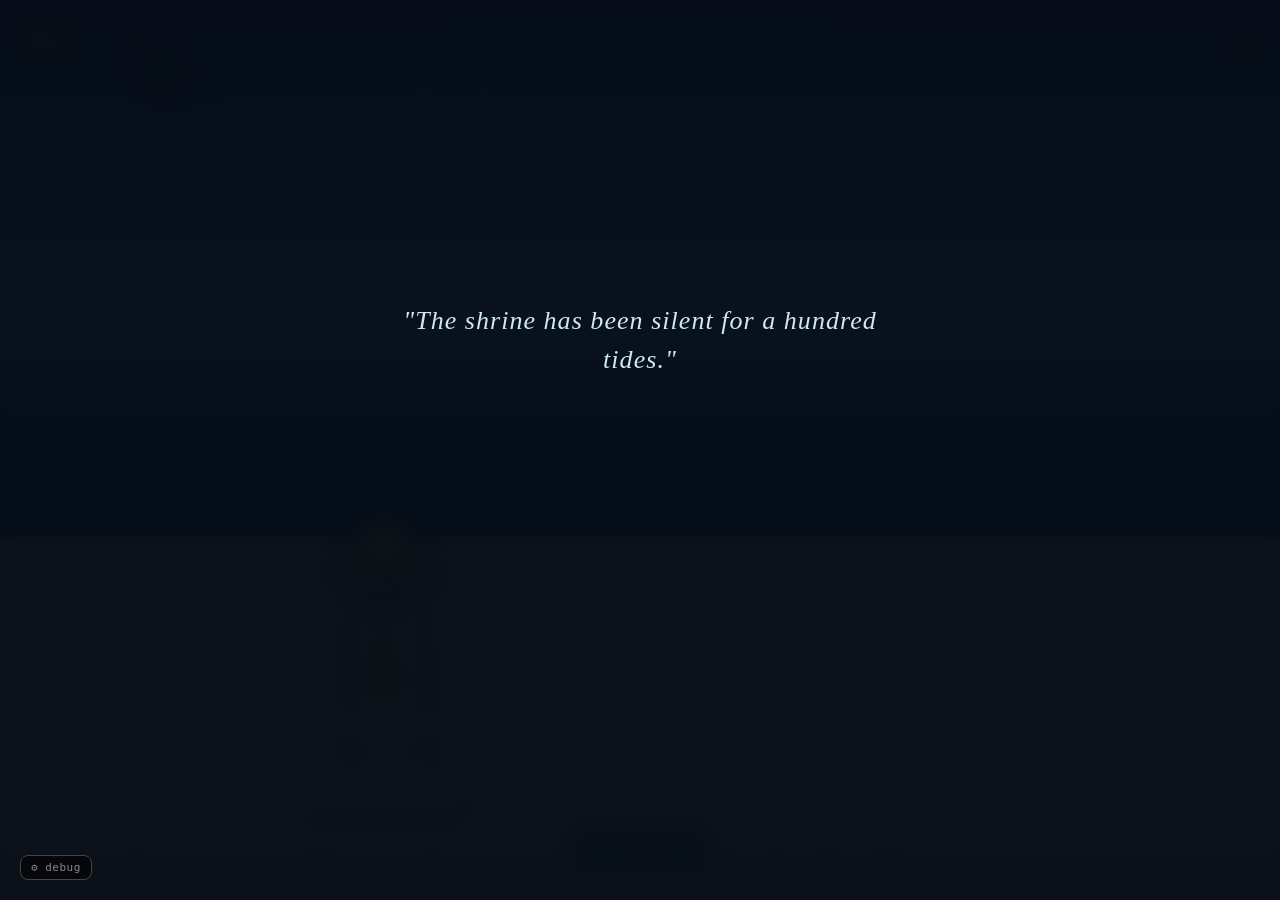
==== game-004-tide-shrine/index.html @ fa3dabe2 "Add game 004: tide-shrine" ====
<!DOCTYPE html>
<html lang="en">
<head>
<meta charset="UTF-8">
<meta name="viewport" content="width=device-width, initial-scale=1, viewport-fit=cover">
<title>Tide Shrine</title>
<link rel="stylesheet" href="./style.css">
</head>
<body>

<div id="game-root">

  <!-- Header hint strip -->
  <div id="header-strip">① Pull the rope → ② Collect shells → ③ Spend in Skill Tree to unlock wonders</div>

  <!-- Main SVG canvas — sky + sea + beach + shrine -->
  <svg id="main-canvas" xmlns="http://www.w3.org/2000/svg">
    <defs>
      <!-- Claymation goo filter (seed 99 preset) -->
      <filter id="fx-goo" x="-20%" y="-20%" width="140%" height="140%">
        <feTurbulence type="fractalNoise" baseFrequency="0.02" numOctaves="2" seed="99" result="turb"/>
        <feDisplacementMap in="SourceGraphic" in2="turb" scale="3" xChannelSelector="R" yChannelSelector="G" result="disp"/>
        <feGaussianBlur in="disp" stdDeviation="1.2" result="blur"/>
        <feColorMatrix in="blur" type="matrix"
          values="1 0 0 0 0  0 1 0 0 0  0 0 1 0 0  0 0 0 14 -5" result="goo"/>
        <feComposite in="SourceGraphic" in2="goo" operator="atop"/>
      </filter>
      <filter id="fx-glow" x="-40%" y="-40%" width="180%" height="180%">
        <feGaussianBlur in="SourceGraphic" stdDeviation="4" result="blur"/>
        <feMerge><feMergeNode in="blur"/><feMergeNode in="SourceGraphic"/></feMerge>
      </filter>
      <filter id="fx-soft-shadow" x="-20%" y="-20%" width="140%" height="140%">
        <feDropShadow dx="2" dy="4" stdDeviation="6" flood-color="#1a3a4a" flood-opacity="0.4"/>
      </filter>
      <filter id="fx-grain" x="0%" y="0%" width="100%" height="100%">
        <feTurbulence type="fractalNoise" baseFrequency="0.9" numOctaves="1" seed="42" result="noise"/>
        <feColorMatrix in="noise" type="matrix"
          values="0 0 0 0 0  0 0 0 0 0  0 0 0 0 0  0 0 0 0.12 0" result="grain"/>
        <feComposite in="SourceGraphic" in2="grain" operator="arithmetic" k1="0" k2="1" k3="0.15" k4="0"/>
      </filter>

      <!-- Sky gradient — animated via JS attribute updates -->
      <linearGradient id="sky-grad" x1="0" y1="0" x2="0" y2="1">
        <stop id="sky-stop-top" offset="0%" stop-color="#1a2a4a"/>
        <stop id="sky-stop-mid" offset="60%" stop-color="#3d6a8a"/>
        <stop id="sky-stop-bot" offset="100%" stop-color="#7ab4c8"/>
      </linearGradient>

      <!-- Sea gradient -->
      <linearGradient id="sea-grad" x1="0" y1="0" x2="0" y2="1">
        <stop offset="0%" stop-color="#1e5a7a"/>
        <stop offset="100%" stop-color="#0d3a52"/>
      </linearGradient>

      <!-- Sand gradient -->
      <linearGradient id="sand-grad" x1="0" y1="0" x2="0" y2="1">
        <stop offset="0%" stop-color="#d4b882"/>
        <stop offset="100%" stop-color="#c0a060"/>
      </linearGradient>

      <!-- Bell rope gradient -->
      <linearGradient id="rope-grad" x1="0" y1="0" x2="1" y2="0">
        <stop offset="0%" stop-color="#7a5a30"/>
        <stop offset="40%" stop-color="#c8943a"/>
        <stop offset="100%" stop-color="#7a5a30"/>
      </linearGradient>
    </defs>

    <!-- Sky rectangle -->
    <rect id="sky-rect" x="0" y="0" width="100%" fill="url(#sky-grad)"/>

    <!-- Stars layer (night sky decoration) -->
    <g id="stars-layer"></g>

    <!-- Moon -->
    <g id="moon-group">
      <circle id="moon-circle" cx="80%" cy="12%" r="28" fill="#f0e8c0" filter="url(#fx-glow)"/>
      <!-- Moon phase mask overlay — crescent etc via JS -->
      <circle id="moon-shadow" cx="80%" cy="12%" r="28" fill="transparent"/>
    </g>

    <!-- Sea rectangle -->
    <rect id="sea-rect" x="0" fill="url(#sea-grad)"/>

    <!-- Wave path — animated on each pull -->
    <path id="wave-path" fill="#2a7aaa" opacity="0.7"/>
    <path id="wave-path-2" fill="#1e6a96" opacity="0.4"/>

    <!-- Beach / sand -->
    <rect id="sand-rect" x="0" width="100%" fill="url(#sand-grad)"/>

    <!-- Seashells layer (accumulate over time) -->
    <g id="shells-layer" filter="url(#fx-soft-shadow)"></g>

    <!-- Shrine group — positioned via JS based on canvas size -->
    <g id="shrine-group" filter="url(#fx-soft-shadow)">
      <!-- Shrine base steps -->
      <rect id="shrine-base-3" rx="4" fill="#c8b490"/>
      <rect id="shrine-base-2" rx="3" fill="#d4c09c"/>
      <rect id="shrine-base-1" rx="3" fill="#e0ccaa"/>
      <!-- Shrine pillar left -->
      <rect id="shrine-pillar-l" rx="4" fill="#b8a278" filter="url(#fx-goo)"/>
      <!-- Shrine pillar right -->
      <rect id="shrine-pillar-r" rx="4" fill="#b8a278" filter="url(#fx-goo)"/>
      <!-- Shrine roof / lintel -->
      <polygon id="shrine-roof" fill="#8a7060" filter="url(#fx-goo)"/>
      <rect id="shrine-lintel" rx="2" fill="#9a8070"/>
      <!-- Bell housing arch -->
      <ellipse id="bell-arch" fill="#7a6050" opacity="0.8"/>
      <!-- Bell — swings on click -->
      <g id="bell-pivot">
        <g id="bell-swing">
          <!-- Bell body -->
          <ellipse id="bell-body" fill="#d4a830" filter="url(#fx-glow)"/>
          <!-- Bell mouth -->
          <ellipse id="bell-mouth" fill="#b88820"/>
          <!-- Bell highlight -->
          <ellipse id="bell-highlight" fill="#f0cc60" opacity="0.7"/>
          <!-- Bell clapper -->
          <rect id="bell-clapper" rx="2" fill="#8a6010"/>
        </g>
      </g>
    </g>

    <!-- Rope group — the main click target -->
    <g id="rope-group" style="cursor:pointer;touch-action:none">
      <!-- Wide invisible hit zone -->
      <rect id="rope-hit" fill="transparent" style="touch-action:none"/>
      <!-- Rope visual — wavy path -->
      <path id="rope-path-1" stroke="url(#rope-grad)" stroke-width="7" fill="none" stroke-linecap="round"/>
      <path id="rope-path-2" stroke="#c8943a" stroke-width="3" fill="none" stroke-linecap="round" opacity="0.6"/>
      <!-- Rope end knot -->
      <circle id="rope-knot" fill="#9a6a20" filter="url(#fx-glow)"/>
      <!-- Tap-to-pull arrow (onboarding) -->
      <g id="rope-arrow" style="pointer-events:none">
        <text id="rope-arrow-text" text-anchor="middle" fill="#f0e8a0" font-size="14" font-family="Georgia, serif" opacity="0.9">▼ Tap to ring the bell</text>
      </g>
    </g>

    <!-- Second shrine rope (unlocked later) -->
    <g id="shrine2-group" style="display:none">
      <g id="shrine2-rope-group" style="cursor:pointer;touch-action:none">
        <rect id="shrine2-rope-hit" fill="transparent" style="touch-action:none"/>
        <path id="shrine2-rope-path" stroke="url(#rope-grad)" stroke-width="7" fill="none" stroke-linecap="round"/>
        <circle id="shrine2-rope-knot" fill="#9a6a20" filter="url(#fx-glow)"/>
      </g>
      <g id="shrine2-bell-pivot">
        <g id="shrine2-bell-swing">
          <ellipse id="shrine2-bell-body" fill="#d4a830" filter="url(#fx-glow)"/>
          <ellipse id="shrine2-bell-mouth" fill="#b88820"/>
        </g>
      </g>
    </g>

    <!-- Pearl diver creature (unlocked later) -->
    <g id="diver-group" style="display:none;cursor:pointer;touch-action:manipulation">
      <ellipse id="diver-body" fill="#4a8aaa"/>
      <ellipse id="diver-head" fill="#6aaac8"/>
      <ellipse id="diver-mask" fill="#c0e8f0" opacity="0.8"/>
      <circle id="diver-eye" fill="#1a3a4a"/>
      <path id="diver-fin" fill="#3a7a9a"/>
      <ellipse id="diver-bubble" fill="none" stroke="#a0d0e8" stroke-width="1.5" opacity="0.7"/>
    </g>

    <!-- Lighthouse (unlocked later) -->
    <g id="lighthouse-group" style="display:none">
      <rect id="lh-body" rx="4" fill="#e8e0d0"/>
      <rect id="lh-stripe1" fill="#e05030" opacity="0.8"/>
      <rect id="lh-stripe2" fill="#e05030" opacity="0.8"/>
      <ellipse id="lh-top" fill="#c0b898"/>
      <circle id="lh-light" fill="#fff8a0" filter="url(#fx-glow)" opacity="0"/>
      <!-- Beam sweep -->
      <path id="lh-beam" fill="#fff8a0" opacity="0"/>
    </g>

    <!-- Seagull layer -->
    <g id="seagull-layer"></g>

    <!-- Particles / popups layer -->
    <g id="particle-layer"></g>

    <!-- Grain overlay (entire canvas) -->
    <rect id="grain-overlay" x="0" y="0" width="100%" height="100%" fill="transparent" filter="url(#fx-grain)" pointer-events="none"/>
  </svg>

  <!-- HUD currency display -->
  <div id="hud">
    <div class="hud-row">
      <span class="hud-icon">🐚</span>
      <span id="shells-disp" class="hud-val">0</span>
      <span class="hud-label">shells</span>
    </div>
    <div class="hud-row" id="pearls-row" style="display:none">
      <span class="hud-icon">🔮</span>
      <span id="pearls-disp" class="hud-val">0</span>
      <span class="hud-label">pearls</span>
    </div>
    <div class="hud-row" id="sps-row">
      <span class="hud-label" id="sps-disp"></span>
    </div>
  </div>

  <!-- Moon phase indicator -->
  <div id="moon-phase-hud" style="display:none">
    <span id="moon-phase-icon">🌑</span>
    <span id="moon-phase-label">New Moon</span>
  </div>

  <!-- Combo bar (lighthouse) -->
  <div id="combo-wrap" style="display:none">
    <div id="combo-bar-bg">
      <div id="combo-bar-fill"></div>
    </div>
    <span id="combo-label">Beacon Charge</span>
  </div>

  <!-- Skills button -->
  <button id="skills-btn" aria-label="Open skill tree" style="touch-action:manipulation">⚓ Skills</button>

  <!-- Settings button -->
  <button id="settings-btn" aria-label="Settings" style="touch-action:manipulation">⚙</button>

  <!-- Skill tree modal -->
  <div id="skill-modal" role="dialog" aria-modal="true" aria-label="Skill Tree">
    <div id="skill-modal-box">
      <div id="skill-modal-head">
        <span id="skill-modal-title">Skill Tree</span>
        <span id="modal-shell-count">0 🐚</span>
        <button id="modal-close-btn" aria-label="Close skill tree" style="touch-action:manipulation">✕</button>
      </div>
      <div id="skill-tree-container">
        <svg id="skill-tree-svg" xmlns="http://www.w3.org/2000/svg"></svg>
      </div>
    </div>
  </div>

  <!-- Settings menu -->
  <div id="settings-menu" style="display:none">
    <button id="export-btn" style="touch-action:manipulation">Export Save</button>
    <button id="import-btn" style="touch-action:manipulation">Import Save</button>
    <button id="reset-btn" style="touch-action:manipulation">Reset Game</button>
    <button id="settings-close" style="touch-action:manipulation">✕ Close</button>
  </div>

  <!-- Import modal -->
  <div id="import-modal" style="display:none">
    <div id="import-box">
      <div class="modal-title">Paste Save String</div>
      <textarea id="import-ta" placeholder="Paste base64 save here..."></textarea>
      <div id="import-btns">
        <button id="import-confirm" style="touch-action:manipulation">Import</button>
        <button id="import-cancel" style="touch-action:manipulation">Cancel</button>
      </div>
    </div>
  </div>

  <!-- Toast container -->
  <div id="toast-container"></div>

  <!-- Flash overlay (combo/prestige) -->
  <div id="flash-overlay"></div>

  <!-- Intro overlay — blocks all interaction -->
  <div id="intro-overlay">
    <div id="intro-box">
      <div class="intro-line" id="il-1" style="opacity:0"></div>
      <div class="intro-line" id="il-2" style="opacity:0"></div>
      <div class="intro-line" id="il-3" style="opacity:0"></div>
    </div>
    <div id="intro-arrow" style="opacity:0">
      <div id="intro-arrow-bounce">▼</div>
      <div id="intro-arrow-text">Tap to ring the bell</div>
    </div>
  </div>

</div>

<!-- Load order matters: data → canvas → ui → game → debug (last) -->
<script src="./data.js"></script>
<script src="./canvas.js"></script>
<script src="./ui.js"></script>
<script src="./game.js"></script>
<script src="../debug.js"></script>

</body>
</html>
---- game-004-tide-shrine/style.css ----
/* ===== Reset & root ===== */
*, *::before, *::after { box-sizing: border-box; margin: 0; padding: 0; }

html, body {
  width: 100%; height: 100%;
  overflow: hidden;
  background: #0d2030;
  font-family: Georgia, 'Times New Roman', serif;
  color: #f0e8d0;
  user-select: none;
  -webkit-user-select: none;
}

#game-root {
  position: relative;
  width: 100%; height: 100dvh;
  overflow: hidden;
}

/* ===== Main canvas ===== */
#main-canvas {
  position: absolute;
  inset: 0;
  width: 100%; height: 100%;
  touch-action: none;
  display: block;
}

/* ===== Header strip ===== */
#header-strip {
  position: absolute;
  top: 0; left: 0; right: 0;
  text-align: center;
  font-size: clamp(8px, 1.2vw, 11px);
  color: rgba(240,232,208,0.55);
  padding: 4px 8px;
  pointer-events: none;
  z-index: 10;
  letter-spacing: 0.03em;
}

/* ===== HUD ===== */
#hud {
  position: absolute;
  top: 20px; left: 16px;
  z-index: 20;
  background: rgba(10,25,40,0.65);
  border: 1px solid rgba(120,180,200,0.25);
  border-radius: 10px;
  padding: 8px 14px;
  backdrop-filter: blur(4px);
  display: flex;
  flex-direction: column;
  gap: 4px;
  min-width: 120px;
}

.hud-row {
  display: flex;
  align-items: center;
  gap: 6px;
}

.hud-icon { font-size: 16px; }

.hud-val {
  font-size: clamp(16px, 2.5vw, 22px);
  font-weight: bold;
  color: #f0e8a0;
  letter-spacing: 0.02em;
  min-width: 60px;
}

.hud-label {
  font-size: clamp(10px, 1.4vw, 13px);
  color: rgba(240,232,208,0.65);
}

#sps-disp {
  font-size: clamp(9px, 1.3vw, 11px);
  color: rgba(160,220,200,0.75);
  font-style: italic;
}

/* ===== Moon phase HUD ===== */
#moon-phase-hud {
  position: absolute;
  top: 20px; right: 100px;
  z-index: 20;
  background: rgba(10,25,40,0.65);
  border: 1px solid rgba(240,220,120,0.3);
  border-radius: 8px;
  padding: 6px 12px;
  font-size: clamp(10px, 1.4vw, 13px);
  display: flex;
  align-items: center;
  gap: 6px;
  color: #f0e8b0;
  backdrop-filter: blur(4px);
}

#moon-phase-icon { font-size: 18px; }

/* ===== Combo bar ===== */
#combo-wrap {
  position: absolute;
  bottom: 80px;
  left: 50%;
  transform: translateX(-50%);
  z-index: 20;
  display: flex;
  flex-direction: column;
  align-items: center;
  gap: 4px;
  width: clamp(160px, 30vw, 280px);
}

#combo-bar-bg {
  width: 100%;
  height: 10px;
  background: rgba(10,25,40,0.6);
  border-radius: 5px;
  border: 1px solid rgba(255,220,100,0.3);
  overflow: hidden;
}

#combo-bar-fill {
  height: 100%;
  width: 0%;
  background: linear-gradient(90deg, #d4a830, #f0e060);
  border-radius: 5px;
  transition: width 0.2s ease;
}

#combo-label {
  font-size: clamp(9px, 1.3vw, 11px);
  color: rgba(240,220,120,0.8);
  letter-spacing: 0.05em;
}

/* ===== Skills button ===== */
#skills-btn {
  position: absolute;
  bottom: 24px;
  left: 50%;
  transform: translateX(-50%);
  z-index: 30;
  background: rgba(30,60,90,0.85);
  border: 2px solid rgba(120,200,220,0.5);
  border-radius: 12px;
  color: #b0dce8;
  font-family: Georgia, serif;
  font-size: clamp(14px, 2vw, 18px);
  padding: 10px 28px;
  cursor: pointer;
  letter-spacing: 0.05em;
  backdrop-filter: blur(6px);
  transition: background 0.2s, border-color 0.2s, transform 0.1s;
  min-width: 120px;
  min-height: 44px;
}

#skills-btn:hover,
#skills-btn:active {
  background: rgba(40,90,130,0.9);
  border-color: rgba(160,230,250,0.8);
  transform: translateX(-50%) scale(1.04);
}

#skills-btn.pulse-once {
  animation: btn-pulse 0.6s ease 3;
}

@keyframes btn-pulse {
  0%   { box-shadow: 0 0 0 0 rgba(100,200,240,0.8); }
  60%  { box-shadow: 0 0 0 14px rgba(100,200,240,0); }
  100% { box-shadow: 0 0 0 0 rgba(100,200,240,0); }
}

/* ===== Settings button ===== */
#settings-btn {
  position: absolute;
  top: 20px; right: 16px;
  z-index: 30;
  background: rgba(10,25,40,0.65);
  border: 1px solid rgba(120,180,200,0.25);
  border-radius: 8px;
  color: rgba(240,232,208,0.7);
  font-size: 18px;
  width: 44px; height: 44px;
  cursor: pointer;
  display: flex; align-items: center; justify-content: center;
  backdrop-filter: blur(4px);
  transition: background 0.2s;
}

#settings-btn:hover,
#settings-btn:active {
  background: rgba(30,60,90,0.85);
}

/* ===== Settings menu ===== */
#settings-menu {
  position: absolute;
  top: 70px; right: 16px;
  z-index: 40;
  background: rgba(10,25,40,0.92);
  border: 1px solid rgba(120,180,200,0.3);
  border-radius: 10px;
  padding: 12px;
  display: flex;
  flex-direction: column;
  gap: 8px;
  backdrop-filter: blur(8px);
  min-width: 160px;
}

#settings-menu button {
  background: rgba(30,60,90,0.8);
  border: 1px solid rgba(120,180,200,0.3);
  border-radius: 7px;
  color: #c0dce8;
  font-family: Georgia, serif;
  font-size: clamp(12px, 1.6vw, 14px);
  padding: 8px 14px;
  cursor: pointer;
  min-height: 44px;
  transition: background 0.15s;
}

#settings-menu button:hover,
#settings-menu button:active {
  background: rgba(40,90,130,0.9);
}

#reset-btn { color: #e07070 !important; border-color: rgba(220,100,100,0.3) !important; }

/* ===== Skill tree modal ===== */
#skill-modal {
  position: fixed;
  inset: 0;
  z-index: 50;
  background: rgba(5,15,25,0.78);
  backdrop-filter: blur(6px);
  display: none;
  align-items: center;
  justify-content: center;
}

#skill-modal.open {
  display: flex;
}

#skill-modal-box {
  background: linear-gradient(160deg, #0d2535 0%, #0a1e30 100%);
  border: 1px solid rgba(120,200,230,0.35);
  border-radius: 16px;
  width: min(96vw, 860px);
  height: min(90dvh, 620px);
  display: flex;
  flex-direction: column;
  overflow: hidden;
  box-shadow: 0 8px 40px rgba(0,0,0,0.7);
}

#skill-modal-head {
  display: flex;
  align-items: center;
  padding: 14px 20px;
  border-bottom: 1px solid rgba(120,200,230,0.2);
  gap: 12px;
  flex-shrink: 0;
}

#skill-modal-title {
  font-size: clamp(16px, 2.5vw, 22px);
  color: #b0dce8;
  flex: 1;
  letter-spacing: 0.06em;
}

#modal-shell-count {
  font-size: clamp(13px, 1.8vw, 16px);
  color: #f0e8a0;
  background: rgba(240,200,80,0.12);
  border: 1px solid rgba(240,200,80,0.25);
  border-radius: 6px;
  padding: 4px 10px;
}

#modal-close-btn {
  background: transparent;
  border: 1px solid rgba(200,100,80,0.4);
  border-radius: 6px;
  color: rgba(220,160,140,0.8);
  font-size: 18px;
  width: 36px; height: 36px;
  cursor: pointer;
  display: flex; align-items: center; justify-content: center;
  min-width: 44px; min-height: 44px;
  transition: background 0.15s;
}

#modal-close-btn:hover,
#modal-close-btn:active { background: rgba(200,100,80,0.2); }

#skill-tree-container {
  flex: 1;
  overflow: auto;
  position: relative;
  padding: 16px;
}

#skill-tree-svg {
  display: block;
  width: 100%;
  min-height: 480px;
}

/* Skill node styles */
.skill-node { cursor: pointer; touch-action: manipulation; }
.skill-node-bg {
  transition: filter 0.2s;
}
.skill-node-bg.affordable { filter: drop-shadow(0 0 6px rgba(100,220,180,0.7)); }
.skill-node-bg.owned      { filter: drop-shadow(0 0 4px rgba(80,180,240,0.5)); }
.skill-node-bg.locked-special { animation: glow-pulse 2.5s ease-in-out infinite; }

@keyframes glow-pulse {
  0%, 100% { filter: drop-shadow(0 0 4px rgba(240,180,60,0.4)); }
  50%       { filter: drop-shadow(0 0 10px rgba(240,180,60,0.9)); }
}

.skill-label {
  font-family: Georgia, serif;
  pointer-events: none;
}

/* ===== Import modal ===== */
#import-modal {
  position: fixed;
  inset: 0;
  z-index: 60;
  background: rgba(5,15,25,0.8);
  display: none;
  align-items: center;
  justify-content: center;
}

#import-modal.open {
  display: flex;
}

#import-box {
  background: #0d2535;
  border: 1px solid rgba(120,200,230,0.35);
  border-radius: 12px;
  padding: 24px;
  width: min(90vw, 420px);
  display: flex;
  flex-direction: column;
  gap: 14px;
}

.modal-title {
  font-size: clamp(15px, 2vw, 18px);
  color: #b0dce8;
  letter-spacing: 0.04em;
}

#import-ta {
  background: rgba(10,30,50,0.8);
  border: 1px solid rgba(120,200,230,0.3);
  border-radius: 7px;
  color: #c0dce8;
  font-family: monospace;
  font-size: 12px;
  padding: 10px;
  resize: vertical;
  min-height: 100px;
  user-select: text;
  -webkit-user-select: text;
}

#import-btns {
  display: flex;
  gap: 10px;
  justify-content: flex-end;
}

#import-btns button {
  background: rgba(30,60,90,0.8);
  border: 1px solid rgba(120,200,230,0.3);
  border-radius: 7px;
  color: #c0dce8;
  font-family: Georgia, serif;
  font-size: 14px;
  padding: 8px 18px;
  cursor: pointer;
  min-height: 44px;
  touch-action: manipulation;
}

/* ===== Toast notifications ===== */
#toast-container {
  position: absolute;
  top: 24px;
  left: 50%;
  transform: translateX(-50%);
  z-index: 70;
  display: flex;
  flex-direction: column;
  gap: 6px;
  pointer-events: none;
  align-items: center;
}

.toast {
  background: rgba(10,30,50,0.88);
  border: 1px solid rgba(120,200,230,0.4);
  border-radius: 8px;
  color: #d0eef8;
  font-size: clamp(12px, 1.6vw, 15px);
  padding: 7px 18px;
  animation: toast-in 0.3s ease, toast-out 0.4s ease 2.6s forwards;
  backdrop-filter: blur(4px);
  white-space: nowrap;
  max-width: 90vw;
}

.toast.pearl-toast {
  border-color: rgba(200,160,240,0.6);
  color: #e0c8f8;
  background: rgba(30,10,60,0.88);
}

@keyframes toast-in {
  from { opacity: 0; transform: translateY(-10px); }
  to   { opacity: 1; transform: translateY(0); }
}

@keyframes toast-out {
  from { opacity: 1; transform: translateY(0); }
  to   { opacity: 0; transform: translateY(-8px); }
}

/* ===== Flash overlay ===== */
#flash-overlay {
  position: absolute;
  inset: 0;
  pointer-events: none;
  z-index: 80;
  background: rgba(240,240,180,0);
  transition: background 0.15s;
}

/* ===== Intro overlay ===== */
#intro-overlay {
  position: fixed;
  inset: 0;
  z-index: 90;
  background: rgba(5,12,22,0.96);
  display: flex;
  flex-direction: column;
  align-items: center;
  justify-content: center;
  gap: 32px;
  backdrop-filter: blur(8px);
}

#intro-box {
  display: flex;
  flex-direction: column;
  gap: 20px;
  text-align: center;
  max-width: min(80vw, 520px);
}

.intro-line {
  font-size: clamp(16px, 2.8vw, 26px);
  color: #d0e8f0;
  line-height: 1.5;
  font-style: italic;
  letter-spacing: 0.04em;
  transition: opacity 0.8s ease;
}

.intro-line::before { content: '"'; }
.intro-line::after  { content: '"'; }

#intro-arrow {
  display: flex;
  flex-direction: column;
  align-items: center;
  gap: 8px;
  transition: opacity 0.6s ease;
}

#intro-arrow-bounce {
  font-size: clamp(24px, 4vw, 36px);
  color: #f0e890;
  animation: arrow-bounce 1.1s ease-in-out infinite;
}

#intro-arrow-text {
  font-size: clamp(13px, 2vw, 18px);
  color: #f0e890;
  letter-spacing: 0.06em;
}

@keyframes arrow-bounce {
  0%, 100% { transform: translateY(0); }
  50%       { transform: translateY(8px); }
}

/* ===== Shell popup numbers ===== */
.shell-popup {
  font-family: Georgia, serif;
  font-size: clamp(13px, 2vw, 18px);
  font-weight: bold;
  fill: #f0e890;
  pointer-events: none;
  animation: popup-rise 1.2s ease forwards;
}

.pearl-popup {
  fill: #d0a8f8;
  font-size: clamp(14px, 2.2vw, 20px);
}

@keyframes popup-rise {
  0%   { opacity: 1; transform: translateY(0); }
  80%  { opacity: 0.9; }
  100% { opacity: 0; transform: translateY(-40px); }
}

/* ===== Seagull ===== */
.seagull {
  animation: gull-flap 0.5s ease-in-out infinite alternate;
}

@keyframes gull-flap {
  from { transform: scaleY(1); }
  to   { transform: scaleY(0.6); }
}

/* ===== Moon full glow pulse ===== */
.moon-full-glow {
  animation: moon-glow 2s ease-in-out infinite;
}

@keyframes moon-glow {
  0%, 100% { filter: drop-shadow(0 0 8px rgba(240,240,160,0.5)); }
  50%       { filter: drop-shadow(0 0 24px rgba(240,240,160,1.0)); }
}

/* ===== Lighthouse beam ===== */
#lh-beam {
  transform-origin: bottom center;
}

/* ===== Scrollbar for skill tree ===== */
#skill-tree-container::-webkit-scrollbar { width: 6px; height: 6px; }
#skill-tree-container::-webkit-scrollbar-track { background: transparent; }
#skill-tree-container::-webkit-scrollbar-thumb {
  background: rgba(120,200,230,0.3);
  border-radius: 3px;
}
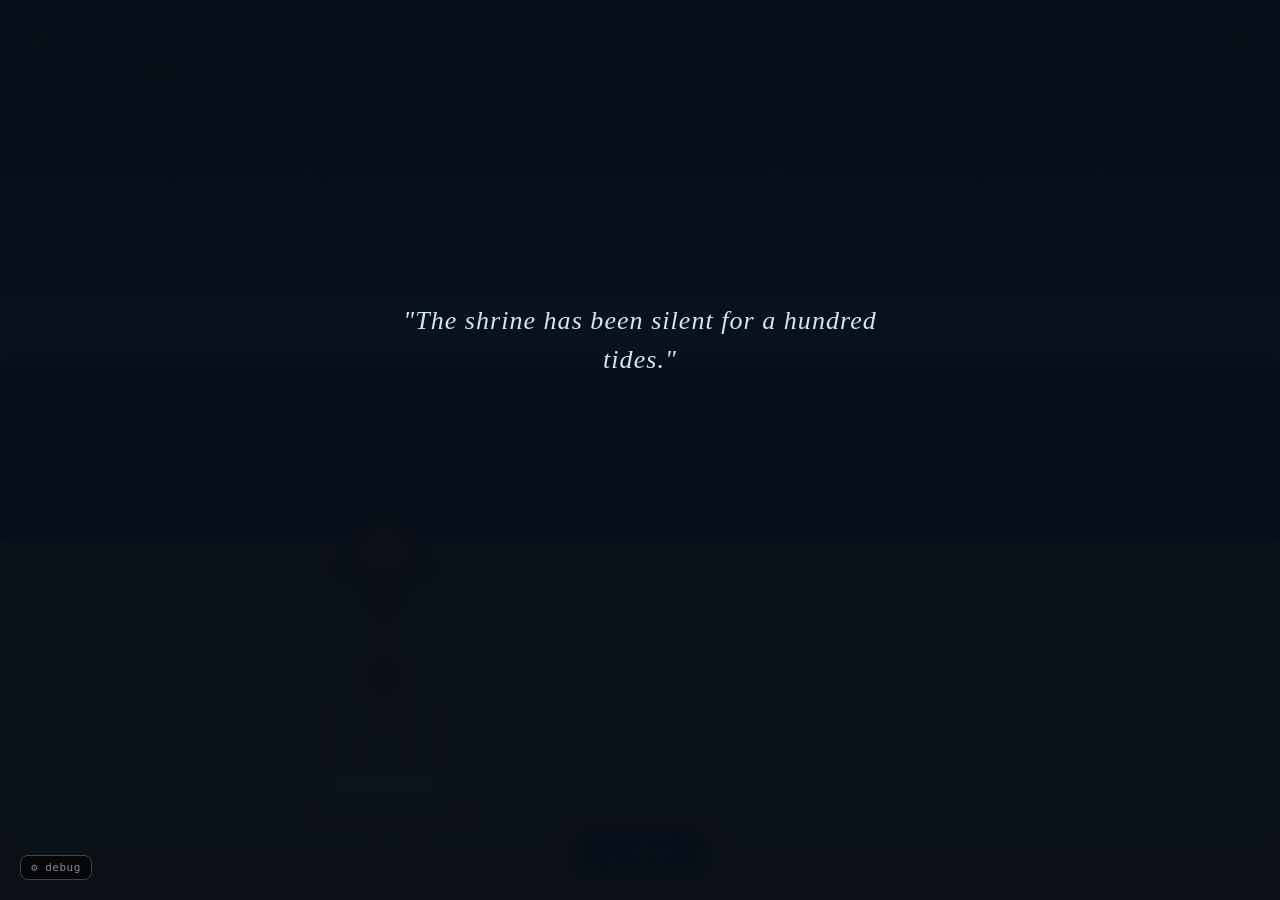
==== commit 4904d5a0: "Fix game-004: intro overlay blocked rope click; add glowing knot ring + clearer arrow" ====
--- a/game-004-tide-shrine/index.html
+++ b/game-004-tide-shrine/index.html
@@ -129,11 +129,13 @@
       <!-- Rope visual — wavy path -->
       <path id="rope-path-1" stroke="url(#rope-grad)" stroke-width="7" fill="none" stroke-linecap="round"/>
       <path id="rope-path-2" stroke="#c8943a" stroke-width="3" fill="none" stroke-linecap="round" opacity="0.6"/>
+      <!-- Pulsing highlight ring around knot (onboarding) -->
+      <circle id="rope-knot-ring" fill="none" stroke="#ffe078" stroke-width="3" opacity="0.9"/>
       <!-- Rope end knot -->
       <circle id="rope-knot" fill="#9a6a20" filter="url(#fx-glow)"/>
       <!-- Tap-to-pull arrow (onboarding) -->
       <g id="rope-arrow" style="pointer-events:none">
-        <text id="rope-arrow-text" text-anchor="middle" fill="#f0e8a0" font-size="14" font-family="Georgia, serif" opacity="0.9">▼ Tap to ring the bell</text>
+        <text id="rope-arrow-text" text-anchor="middle" fill="#ffe078" font-size="16" font-family="Georgia, serif" font-weight="bold" opacity="1" stroke="#000" stroke-width="0.4">▼ TAP THIS ROPE ▼</text>
       </g>
     </g>
 
--- a/game-004-tide-shrine/style.css
+++ b/game-004-tide-shrine/style.css
@@ -513,6 +513,16 @@
   50%       { transform: translateY(8px); }
 }
 
+.knot-pulse {
+  animation: knot-pulse 1.1s ease-in-out infinite;
+  transform-box: fill-box;
+  transform-origin: center;
+}
+@keyframes knot-pulse {
+  0%, 100% { opacity: 0.9; stroke-width: 3; }
+  50%      { opacity: 0.35; stroke-width: 6; }
+}
+
 /* ===== Shell popup numbers ===== */
 .shell-popup {
   font-family: Georgia, serif;
